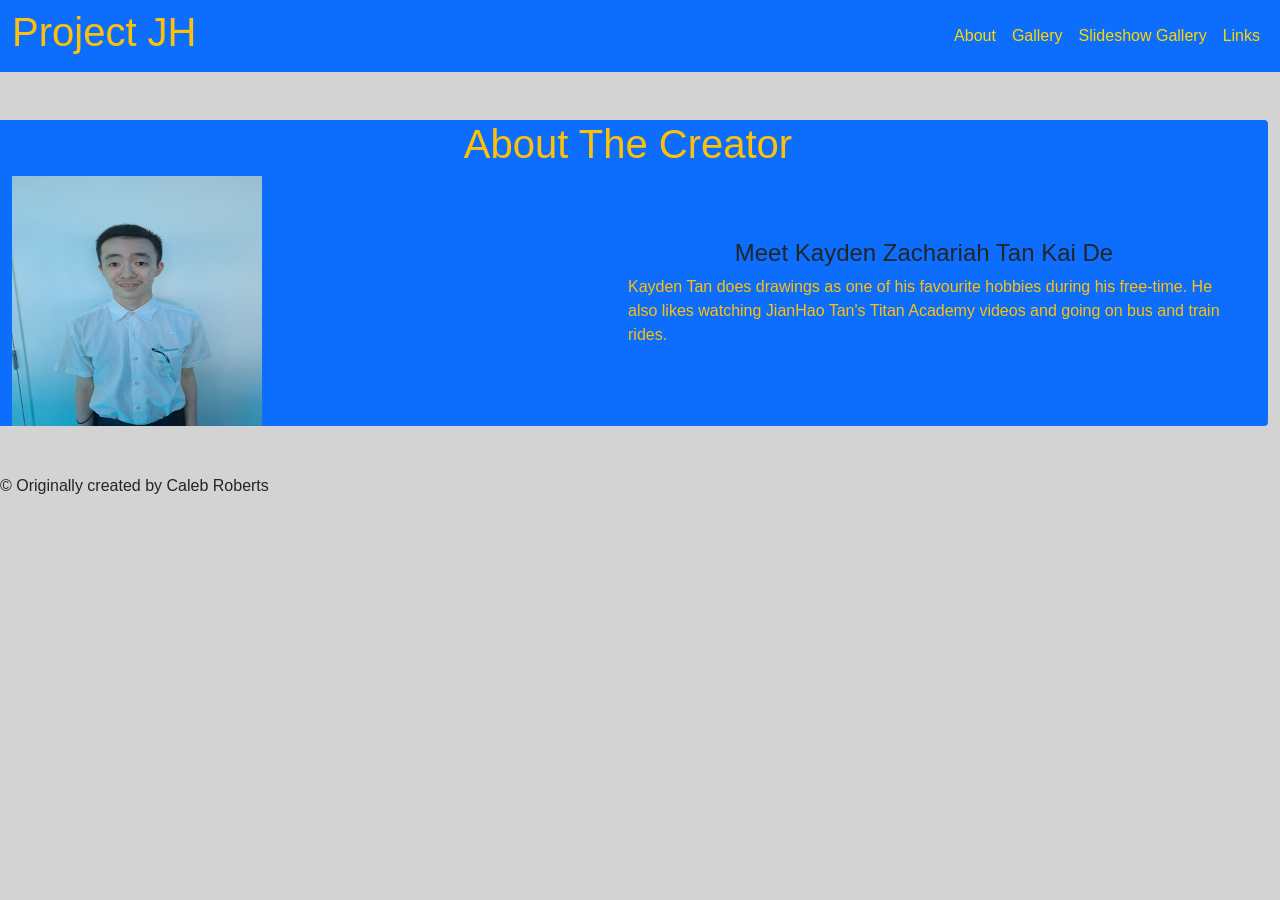
==== AboutPage.html @ cbabffea "Update AboutPage.html" ====
<!doctype html>
<html lang="en">
	<meta charset="UTF-8">
    <meta name="viewport" 
          content="width=device-width, initial-scale=1.0">
<head>
<meta charset="utf-8">
<title>About Page</title>
<script src="
         https://cdn.jsdelivr.net/npm/bootstrap@5.3.6/dist/js/bootstrap.bundle.min.js
         "></script>
        <link href="
         https://cdn.jsdelivr.net/npm/bootstrap@5.3.6/dist/css/bootstrap.min.css
         " rel="stylesheet">

        <!--CSS-->
        <link rel="stylesheet" type="text/css" href="https://KaydenTan08.github.io/Project-JH/external.css">

        <!--Java-->
		<script></script>
</head>
<style>
	#gold-text {
       color: #FFD700 !important;
	}
</style>
<body>
	<nav class="navbar navbar-expand-lg navbar-light bg-primary">
        <div class="container-fluid">

          <h1><a class="nav-link text-warning" href="https://KaydenTan08.github.io/Project-JH/index.html">Project JH</a></h1>

          <button class="navbar-toggler" type="button" data-bs-toggle="collapse" data-bs-target="#navbarNav"
            aria-controls="navbarNav" aria-expanded="false" aria-label="Toggle navigation">
            <span class="navbar-toggler-icon"></span>
          </button>

          <!-- Navbar links -->
          <div class="collapse navbar-collapse" id="navbarNav">
            <ul class="navbar-nav ms-auto">
              <li class="nav-item">
                <a class="nav-link" id="gold-text" href="https://KaydenTan08.github.io/Project-JH/AboutPage.html">About</a>
              </li>
              <li class="nav-item">
                <a class="nav-link" id="gold-text" href="https://KaydenTan08.github.io/Project-JH/photoGallery.html">Gallery</a>
              </li>
			  <li class="nav-item">
				  <a class="nav-link" id="gold-text" href="https://KaydenTan08.github.io/Project-JH/slideshow.html">Slideshow Gallery</a>
              <li class="nav-item">
                <a class="nav-link" id="gold-text" href="https://KaydenTan08.github.io/Project-JH/links.html">Links</a>
              </li>
            </ul>
          </div>
        </div>
      </nav>
<div class="row align-items-center flex-column" style="width:100%;">
        <div class="rounded-1 mt-5 mb-5 align-items-center row bg-primary">
          <h1 id="title" class="text-warning">About The Creator</h1>
          <div class="row align-items-center">
            <div class="col-md-6"><img width="250px" height="250px" src="20250114_135950(1) (1).jpg" class="profile"></div>
            <div class="col-md-6"><h4 id="center" id="gold-text">Meet Kayden Zachariah Tan Kai De</h4><p class="text-warning">Kayden Tan does drawings as one of his favourite hobbies during his free-time.
                He also likes watching JianHao Tan's Titan Academy videos and going on bus and train rides.
            </p></div>
          </div>


        </div>
      </div>
<p>&copy; Originally created by Caleb Roberts</p>
</body>
</html>
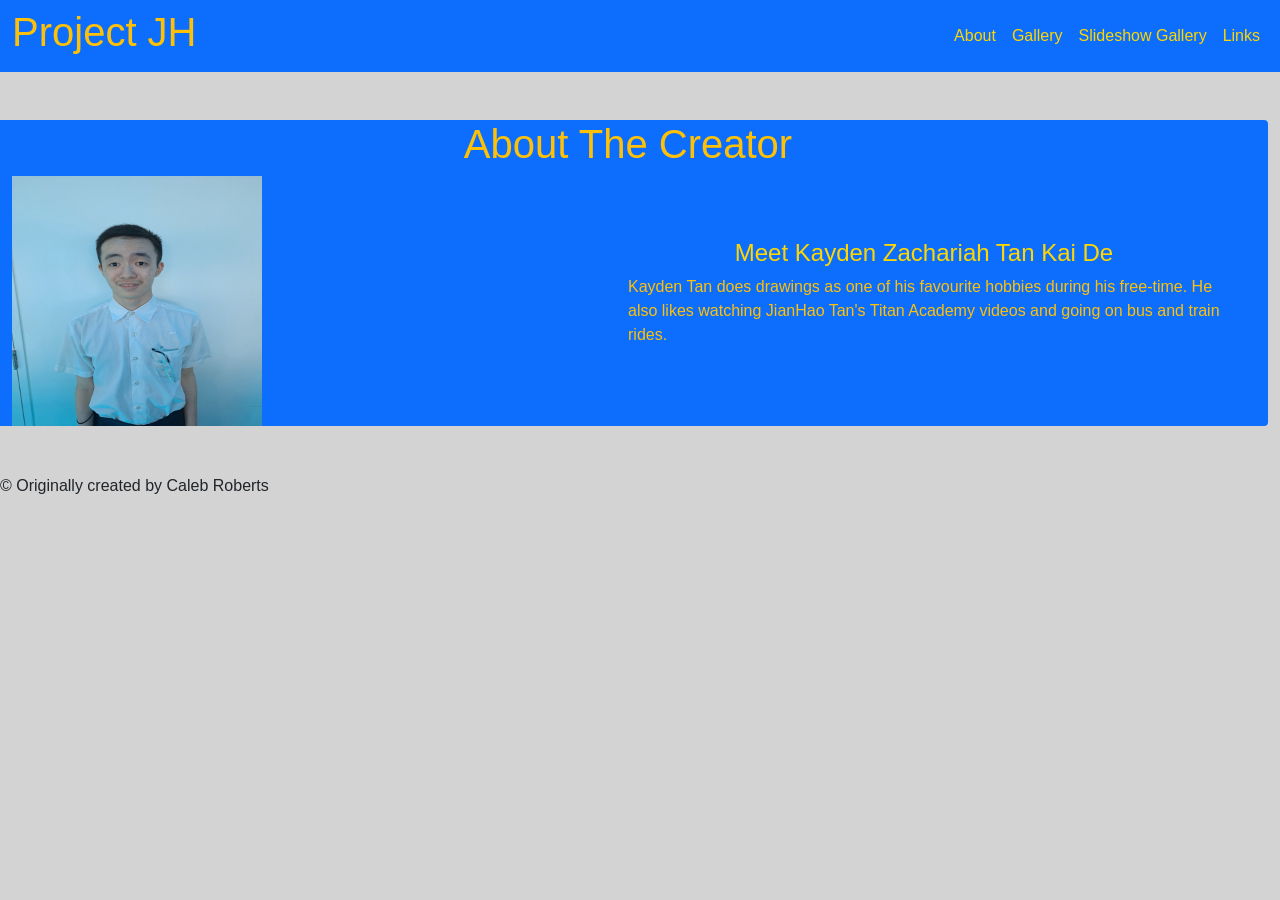
==== commit f8863646: "Update AboutPage.html" ====
--- a/AboutPage.html
+++ b/AboutPage.html
@@ -21,6 +21,9 @@
 </head>
 <style>
 	#gold-text {
+       color: #FFD700 !important;
+	}
+	.gold-text {
        color: #FFD700 !important;
 	}
 </style>
@@ -58,7 +61,7 @@
           <h1 id="title" class="text-warning">About The Creator</h1>
           <div class="row align-items-center">
             <div class="col-md-6"><img width="250px" height="250px" src="20250114_135950(1) (1).jpg" class="profile"></div>
-            <div class="col-md-6"><h4 id="center" id="gold-text">Meet Kayden Zachariah Tan Kai De</h4><p class="text-warning">Kayden Tan does drawings as one of his favourite hobbies during his free-time.
+            <div class="col-md-6"><h4 id="center" class="gold-text">Meet Kayden Zachariah Tan Kai De</h4><p class="text-warning">Kayden Tan does drawings as one of his favourite hobbies during his free-time.
                 He also likes watching JianHao Tan's Titan Academy videos and going on bus and train rides.
             </p></div>
           </div>
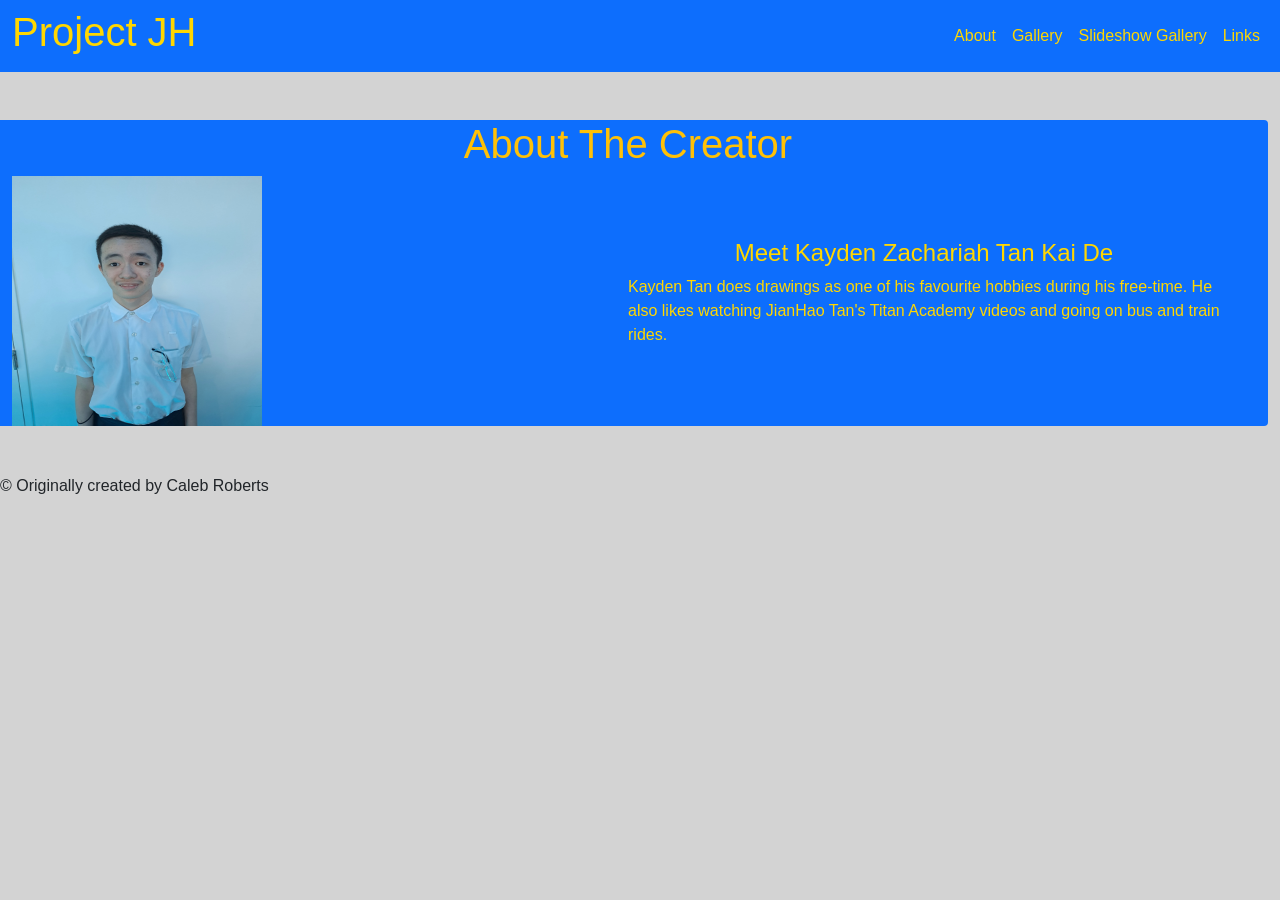
==== commit 201e7601: "Update AboutPage.html" ====
--- a/AboutPage.html
+++ b/AboutPage.html
@@ -31,7 +31,7 @@
 	<nav class="navbar navbar-expand-lg navbar-light bg-primary">
         <div class="container-fluid">
 
-          <h1><a class="nav-link text-warning" href="https://KaydenTan08.github.io/Project-JH/index.html">Project JH</a></h1>
+          <h1><a class="nav-link" id="gold-text" href="https://KaydenTan08.github.io/Project-JH/index.html">Project JH</a></h1>
 
           <button class="navbar-toggler" type="button" data-bs-toggle="collapse" data-bs-target="#navbarNav"
             aria-controls="navbarNav" aria-expanded="false" aria-label="Toggle navigation">
@@ -61,7 +61,7 @@
           <h1 id="title" class="text-warning">About The Creator</h1>
           <div class="row align-items-center">
             <div class="col-md-6"><img width="250px" height="250px" src="20250114_135950(1) (1).jpg" class="profile"></div>
-            <div class="col-md-6"><h4 id="center" class="gold-text">Meet Kayden Zachariah Tan Kai De</h4><p class="text-warning">Kayden Tan does drawings as one of his favourite hobbies during his free-time.
+            <div class="col-md-6"><h4 id="center" class="gold-text">Meet Kayden Zachariah Tan Kai De</h4><p class="gold-text">Kayden Tan does drawings as one of his favourite hobbies during his free-time.
                 He also likes watching JianHao Tan's Titan Academy videos and going on bus and train rides.
             </p></div>
           </div>
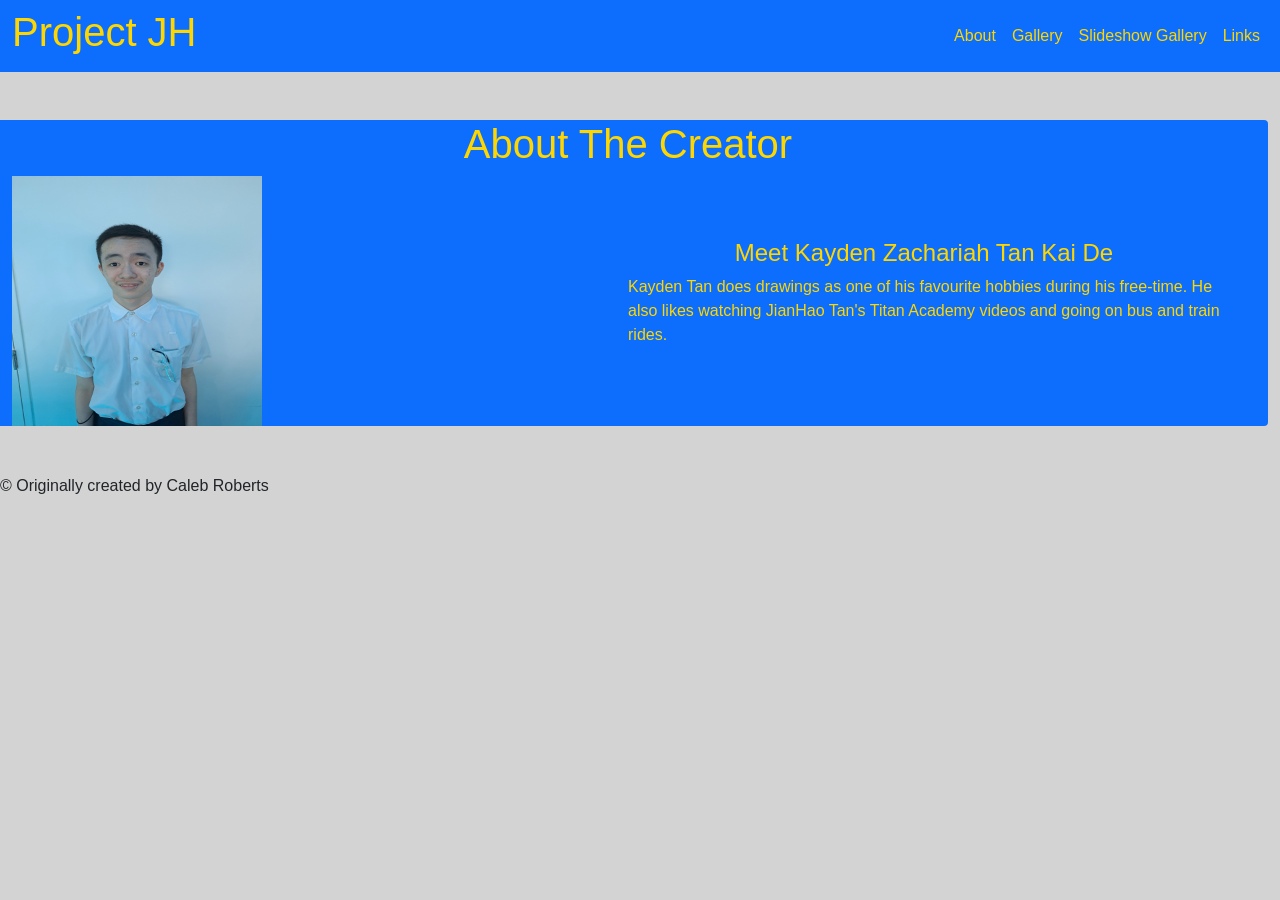
==== commit ac2f2143: "Update AboutPage.html" ====
--- a/AboutPage.html
+++ b/AboutPage.html
@@ -58,7 +58,7 @@
       </nav>
 <div class="row align-items-center flex-column" style="width:100%;">
         <div class="rounded-1 mt-5 mb-5 align-items-center row bg-primary">
-          <h1 id="title" class="text-warning">About The Creator</h1>
+          <h1 id="title" class="gold-text">About The Creator</h1>
           <div class="row align-items-center">
             <div class="col-md-6"><img width="250px" height="250px" src="20250114_135950(1) (1).jpg" class="profile"></div>
             <div class="col-md-6"><h4 id="center" class="gold-text">Meet Kayden Zachariah Tan Kai De</h4><p class="gold-text">Kayden Tan does drawings as one of his favourite hobbies during his free-time.
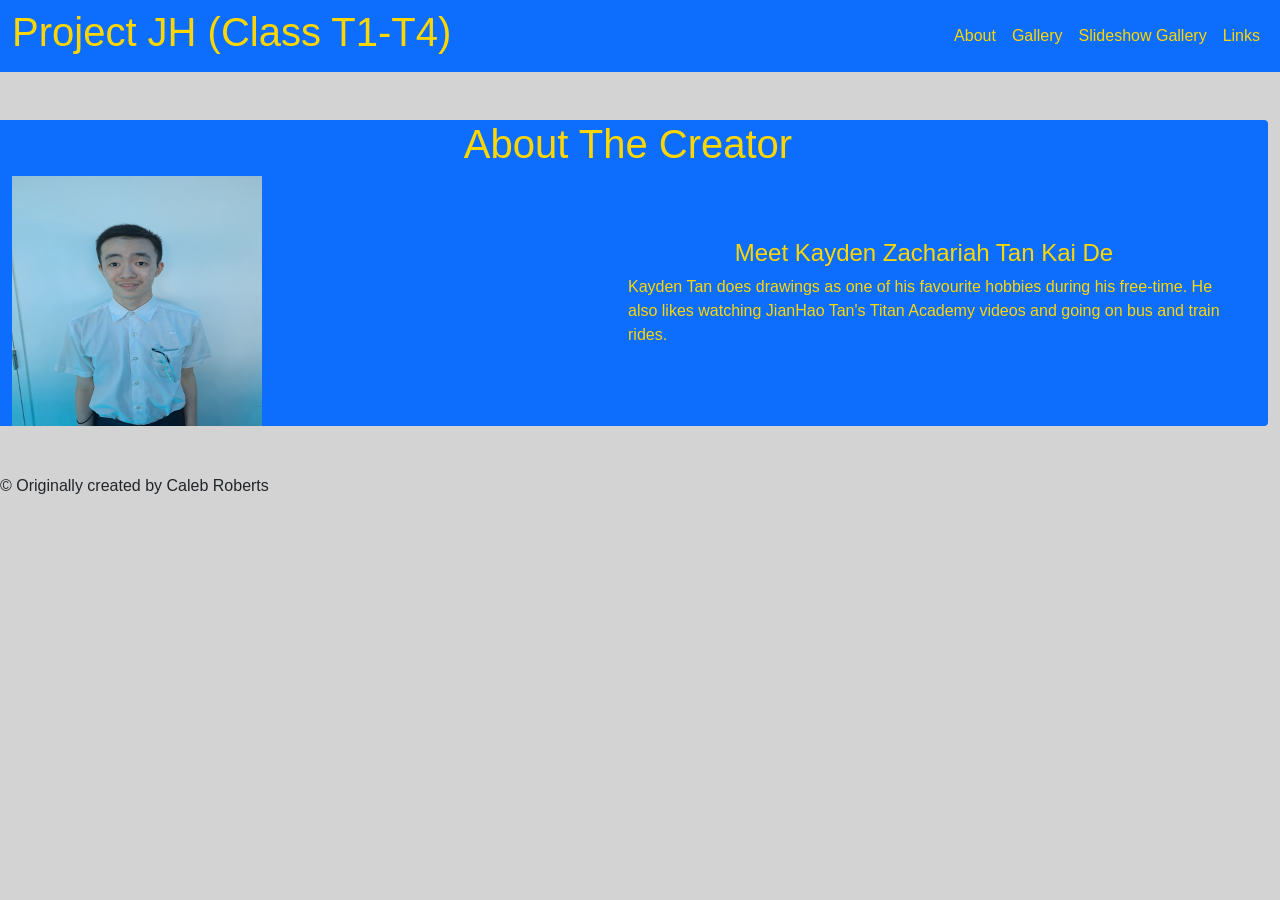
==== commit e5fca28a: "Update AboutPage.html" ====
--- a/AboutPage.html
+++ b/AboutPage.html
@@ -31,7 +31,7 @@
 	<nav class="navbar navbar-expand-lg navbar-light bg-primary">
         <div class="container-fluid">
 
-          <h1><a class="nav-link" id="gold-text" href="https://KaydenTan08.github.io/Project-JH/index.html">Project JH</a></h1>
+          <h1><a class="nav-link" id="gold-text" href="https://KaydenTan08.github.io/Project-JH/index.html">Project JH (Class T1-T4)</a></h1>
 
           <button class="navbar-toggler" type="button" data-bs-toggle="collapse" data-bs-target="#navbarNav"
             aria-controls="navbarNav" aria-expanded="false" aria-label="Toggle navigation">
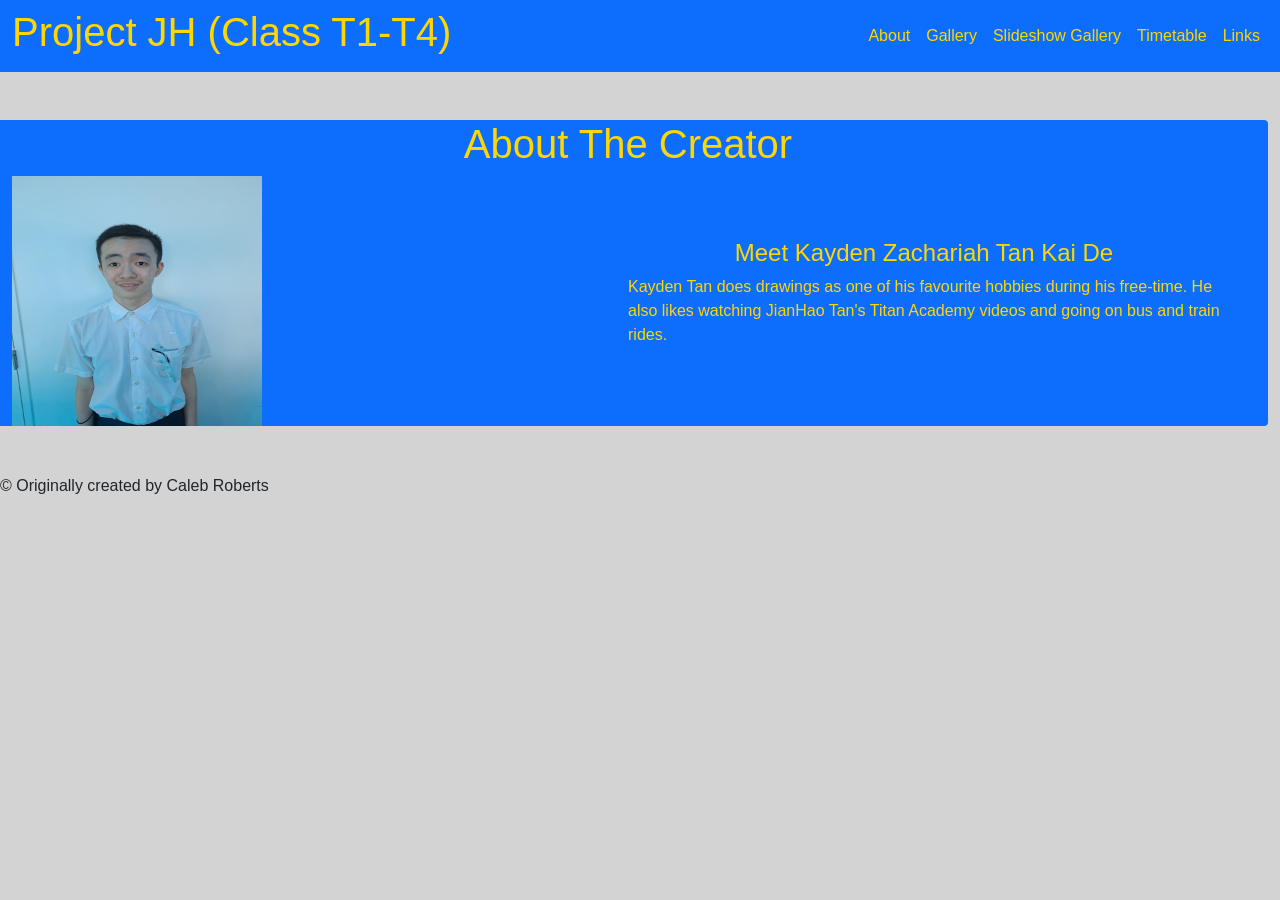
==== commit 950e1ef2: "Update AboutPage.html" ====
--- a/AboutPage.html
+++ b/AboutPage.html
@@ -50,12 +50,14 @@
 			  <li class="nav-item">
 				  <a class="nav-link" id="gold-text" href="https://KaydenTan08.github.io/Project-JH/slideshow.html">Slideshow Gallery</a>
               <li class="nav-item">
+				  <a class="nav-link" id="gold-text" href="https://KaydenTan08.github.io/Project-JH/timetable.html">Timetable</a>
+			  <li class="nav-item">
                 <a class="nav-link" id="gold-text" href="https://KaydenTan08.github.io/Project-JH/links.html">Links</a>
               </li>
             </ul>
           </div>
         </div>
-      </nav>
+      </nav>  
 <div class="row align-items-center flex-column" style="width:100%;">
         <div class="rounded-1 mt-5 mb-5 align-items-center row bg-primary">
           <h1 id="title" class="gold-text">About The Creator</h1>
